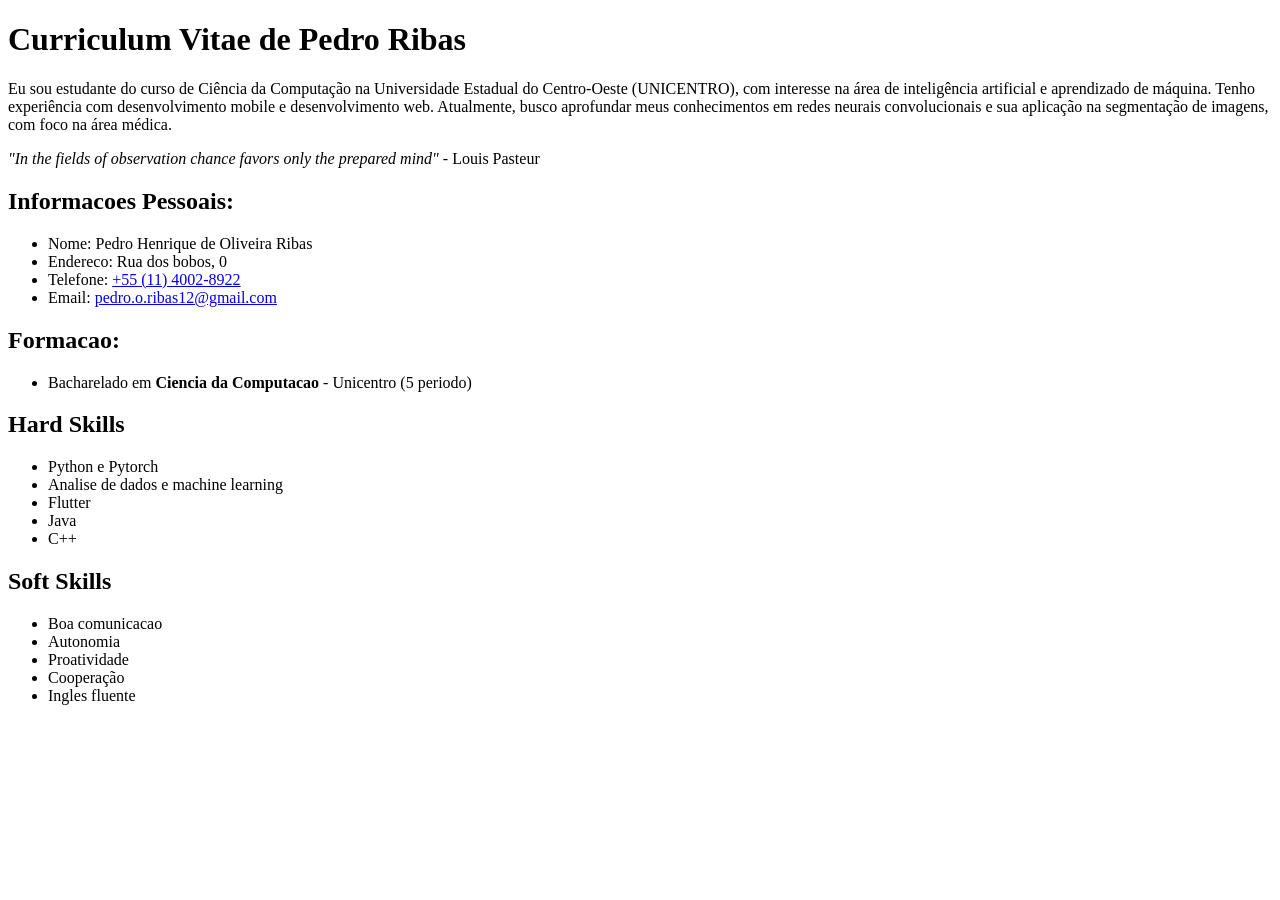
==== curriculum-com-css/html/index.html @ 26bcfa4c "tarefa curriculum com css" ====
<!DOCTYPE html>
<html lang="en">
    <head>
        <meta charset="UTF-8">
        <meta name="viewport" content="width=device-width, initial-scale=1.0">
        <title>Pedro Ribas - Curriculum Vitae</title>
        <link rel="stylesheet" href="/css/stylesheet.css">
    </head>
    <body>
        <h1>Curriculum Vitae de Pedro Ribas</h1>

        <p id="biografia">Eu sou estudante do curso de Ciência da Computação na Universidade Estadual do Centro-Oeste (UNICENTRO), com interesse na área de inteligência artificial e aprendizado de máquina. Tenho experiência com desenvolvimento mobile e desenvolvimento web. Atualmente, busco aprofundar meus conhecimentos em redes neurais convolucionais e sua aplicação na segmentação de imagens, com foco na área médica.</p>
        <p id="frase-coach"><em>"In the fields of observation chance favors only the prepared mind"</em> - Louis Pasteur</p>
        
        <h2>Informacoes Pessoais:</h2>
        <ul>
            <li>Nome: Pedro Henrique de Oliveira Ribas</li>
            <li>Endereco: Rua dos bobos, 0</li>
            <li>Telefone: <a href="tel:+551140028922" class="contato">+55 (11) 4002-8922</a></li>
            <li>Email: <a href="mailto:pedro.o.ribas12@gmail.com" class="contato">pedro.o.ribas12@gmail.com</a></li>
        </ul>
        
        <h2>Formacao:</h2>
        <ul>
            <li>Bacharelado em <strong>Ciencia da Computacao</strong> - Unicentro (5 periodo)</li>
        </ul>
        
        <h2>Hard Skills</h2>
        <ul>
            <li>Python e Pytorch</li>
            <li>Analise de dados e machine learning</li>
            <li>Flutter</li>
            <li>Java</li>
            <li>C++</li>
        </ul>

        <h2>Soft Skills</h2>
        <ul>
            <li>Boa comunicacao</li>
            <li>Autonomia</li>
            <li>Proatividade</li>
            <li>Cooperação</li>
            <li>Ingles fluente</li>
        </ul>
    </body>
</html>
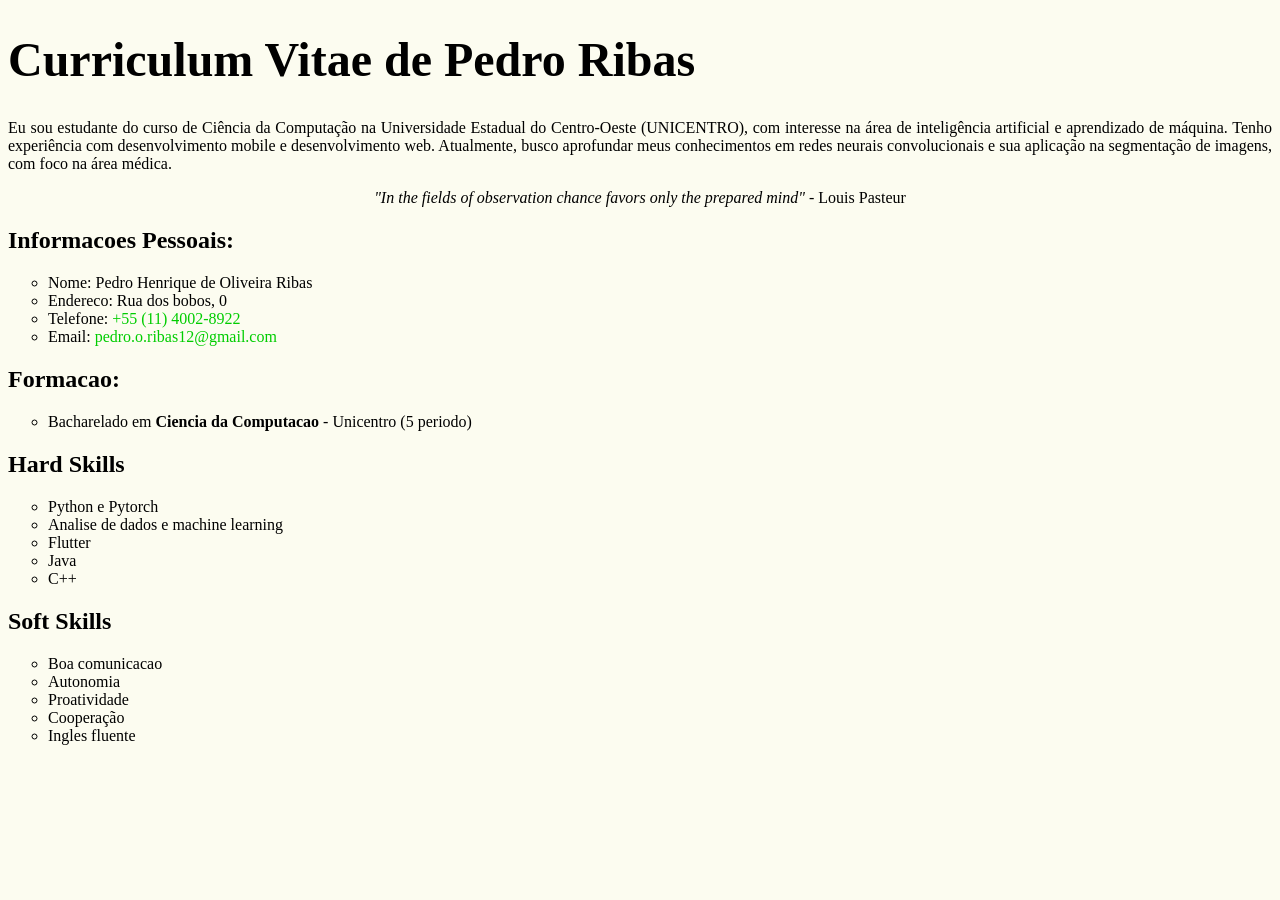
==== commit 970ed314: "arrumando link do css" ====
--- a/curriculum-com-css/html/index.html
+++ b/curriculum-com-css/html/index.html
@@ -4,7 +4,7 @@
         <meta charset="UTF-8">
         <meta name="viewport" content="width=device-width, initial-scale=1.0">
         <title>Pedro Ribas - Curriculum Vitae</title>
-        <link rel="stylesheet" href="/css/stylesheet.css">
+        <link rel="stylesheet" href="/curriculum-com-css/css/stylesheet.css">
     </head>
     <body>
         <h1>Curriculum Vitae de Pedro Ribas</h1>
--- a/curriculum-com-css/css/stylesheet.css
+++ b/curriculum-com-css/css/stylesheet.css
@@ -0,0 +1,27 @@
+@import url('https://fonts.googleapis.com/css2?family=Merriweather:ital,opsz,wght@0,18..144,300..900;1,18..144,300..900&display=swap');
+
+body {
+    font-family: "Merriweather", serif;
+    background-color: rgb(252, 252, 240);
+}
+
+h1 {
+    font-size: 3em;
+}
+
+.contato {
+    color: rgb(0, 205, 0);
+    text-decoration: none;
+}
+
+#biografia {
+    text-align: justify;
+}
+
+#frase-coach {
+    text-align: center;
+}
+
+ul {
+    list-style-type: circle;
+}
